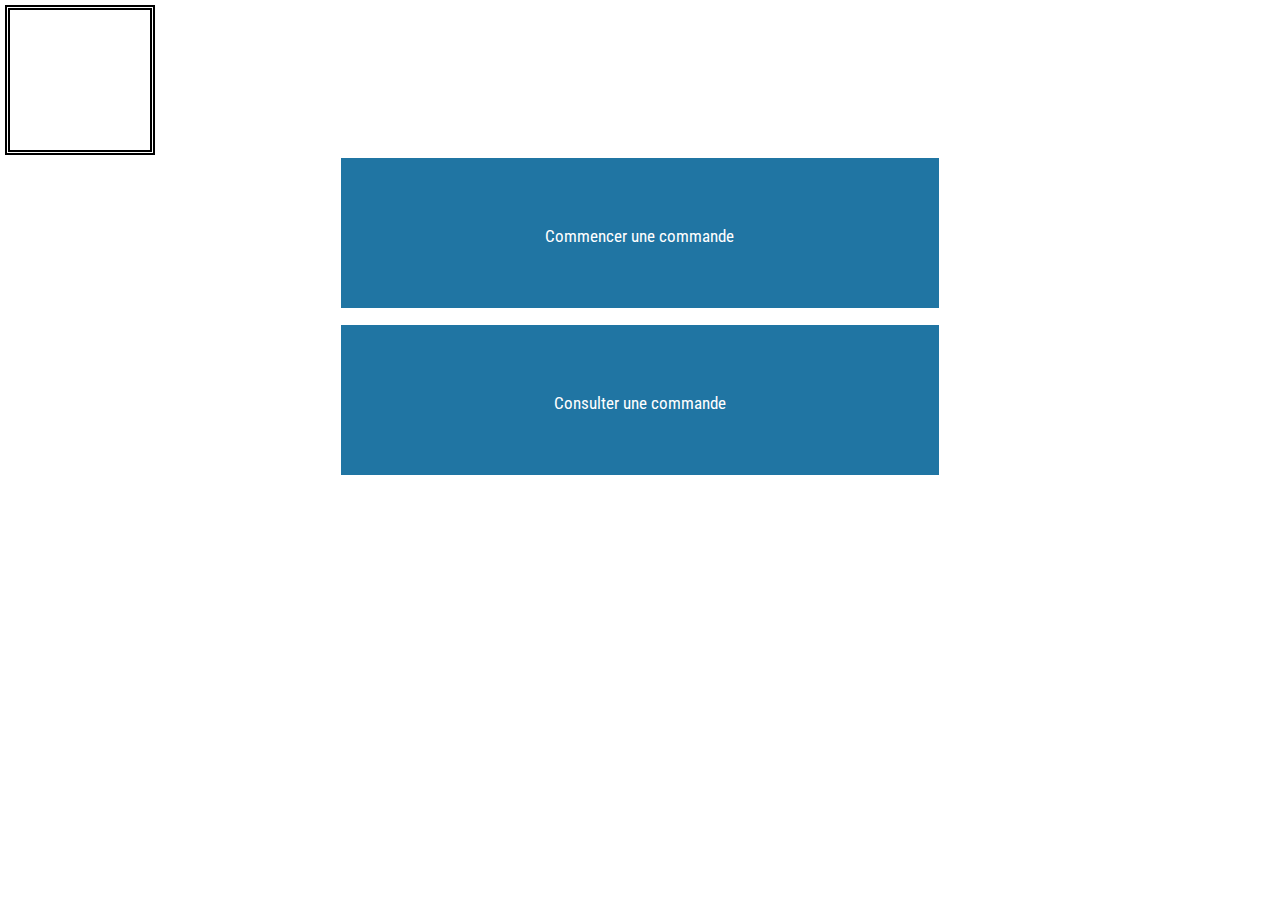
==== index.html @ 07577396 "add container padding" ====
<html>


<head>

	<meta charset="utf-8">
	<meta http-equiv="X-UA-Compatible" content="IE=edge">
	<meta name="viewport" content="width=device-width, initial-scale=1">
	<link href="https://fonts.googleapis.com/css?family=Roboto+Condensed" rel="stylesheet" type="text/css">

	<!--[if lt IE 9]>
	<script src="https://cdnjs.cloudflare.com/ajax/libs/html5shiv/3.7.3/html5shiv.js"> </script>
	<![endif]-->

	<link rel="stylesheet" type="text/css" href="css/framework.css">
	<link rel="stylesheet" type="text/css" href="css/sandwich.css">

</head>

<body>
<div class="logo"></div>
	<div id="accueil" class="container">
		<div class="row">
			<div class="col-md-6 offset-md-3 col-s-10 offset-s-1 presentation bloc">
				Commencer une commande
			</div>
			<div class="col-md-6 offset-md-3  col-s-10 offset-s-1 presentation bloc">
				Consulter une commande
			</div>
		</div>
	</div>


</body>

</html>
---- css/framework.css ----
@charset "UTF-8";
a, abbr, acronym, address, applet, article, aside, audio, b, big, blockquote, body, canvas, caption, center, cite, code, dd, del, details, dfn, div, dl, dt, em, embed, fieldset, figcaption, figure, footer, form, h1, h2, h3, h4, h5, h6, header, hgroup, html, i, iframe, img, ins, kbd, label, legend, li, mark, menu, nav, object, ol, output, p, pre, q, ruby, s, samp, section, small, span, strike, strong, sub, summary, sup, table, tbody, td, tfoot, th, thead, time, tr, tt, u, ul, var, video {
  margin: 0;
  padding: 0;
  border: 0;
  font: inherit;
  vertical-align: baseline; }

article, aside, details, figcaption, figure, footer, header, hgroup, menu, nav, section {
  display: block; }

body {
  line-height: 1; }

ol, ul {
  list-style: none; }

blockquote, q {
  quotes: none; }

blockquote:after, blockquote:before, q:after, q:before {
  content: '';
  content: none; }

table {
  border-collapse: collapse;
  border-spacing: 0; }

/*-----------------------*\
         Font
\*-----------------------*/
/*-----------------------*\
         Colors
\*-----------------------*/
/*-----------------------*\
         Table
\*-----------------------*/
/*-----------------------*\
         Link
\*-----------------------*/
/*-----------------------*\
         Button
\*-----------------------*/
/*-----------------------*\
         Container
\*-----------------------*/
/*-----------------------*\
         Nav
\*-----------------------*/
/*-----------------------*\
         Media size
\*-----------------------*/
/*-----------------------*\
         Colors and backgrounds
\*-----------------------*/
* {
  box-sizing: border-box; }

body {
  line-height: 1.5em;
  font-family: "Roboto Condensed", sans-serif;
  font-size: 1.05em; }

h1 {
  font-family: "Roboto Condensed", sans-serif;
  font-weight: 300;
  margin: .25rem 0 .7rem 0; }

h2 {
  font-family: "Roboto Condensed", sans-serif;
  font-weight: 300;
  margin: .25rem 0 .7rem 0; }

h3 {
  font-family: "Roboto Condensed", sans-serif;
  font-weight: 300;
  margin: .25rem 0 .7rem 0; }

h4 {
  font-family: "Roboto Condensed", sans-serif;
  font-weight: 300;
  margin: .25rem 0 .7rem 0; }

h5 {
  font-family: "Roboto Condensed", sans-serif;
  font-weight: 300;
  margin: .25rem 0 .7rem 0; }

h6 {
  font-family: "Roboto Condensed", sans-serif;
  font-weight: 300;
  margin: .25rem 0 .7rem 0; }

h1 {
  font-size: 3rem;
  line-height: 3.1rem; }
  h1.header {
    padding-bottom: 9px;
    margin: 40px 0 20px;
    border-bottom: 1px solid #eee; }

h2 {
  font-size: 2.5rem;
  line-height: 2.6rem; }

h3 {
  font-size: 2rem;
  line-height: 2.1rem; }

h4 {
  font-size: 1.75rem;
  line-height: 1.85rem; }

h5 {
  font-size: 1.5rem;
  line-height: 1.6rem; }

h6 {
  font-size: 1.25rem;
  line-height: 1.35rem; }

p {
  margin-bottom: 0.5em;
  font-weight: 300; }

b {
  font-weight: bold; }

i {
  font-style: italic; }

small {
  font-size: 50%; }

hr {
  border: 0;
  border-top: 1px solid #ccc;
  height: 1px;
  margin: 1em 0; }

a {
  cursor: pointer;
  color: #4285f4;
  text-decoration: none; }

a:hover {
  color: #1746d6; }

mark,
del,
ins,
u,
strong,
em,
abbr {
  color: #3498db; }

blockquote {
  margin-left: 15px;
  padding-left: 40px;
  padding-bottom: 1em;
  position: relative;
  font-weight: 300; }
  blockquote:before {
    content: "┬½";
    font-size: 4em;
    font-family: "Roboto Condensed", sans-serif;
    position: absolute;
    left: -10px;
    top: 0; }

.code {
  margin-bottom: 1em;
  padding: 20px 40px;
  background-color: #333333;
  color: white; }

code {
  font-family: monospace;
  overflow: visible; }

pre {
  font-family: "Consolas", "Menlo", "Courier", monospace;
  overflow: visible; }

kbd {
  background-color: #f7f7f7;
  border: 1px solid #ccc;
  display: inline-block;
  line-height: 1.4;
  margin: 0 .1em;
  padding: .1em .6em;
  text-shadow: 0 1px 0 #fff; }

ul.none li {
  list-style-type: none; }
ul li {
  font-weight: 300;
  margin-left: 20px;
  padding-left: 0;
  list-style-type: disc; }
  ul li.none {
    list-style-type: none; }
  ul li.square {
    list-style-type: square; }
  ul li ul {
    margin-left: 20px; }

.align_right {
  text-align: right; }

.align_left {
  text-align: left; }

.align_center {
  text-align: center; }

.align_justify {
  text-align: justify; }

.upper_case {
  text-transform: uppercase; }

.lower_case {
  text-transform: lowercase; }

.div-center {
  text-align: center; }

table {
  text-align: left;
  table-layout: fixed; }
  table.table_bordered tbody td, table.table_bordered thead th {
    border-right: 1px solid rgba(200, 200, 200, 0.5); }
  table.table_bordered th {
    border-top: 1px solid rgba(200, 200, 200, 0.5); }
  table.table_bordered td:first-child, table.table_bordered th:first-child {
    border-left: 1px solid rgba(200, 200, 200, 0.5); }
  table thead tr {
    border-bottom: 2px solid rgba(200, 200, 200, 0.5);
    height: 2em; }
    table thead tr th {
      padding: 5px 10px 5px 10px;
      border-bottom: 1px solid rgba(200, 200, 200, 0.5); }
    table thead tr th:first-child {
      border-left: none; }
    table thead tr th:last-child {
      border-right: none; }
  table tbody tr {
    width: 100%;
    height: 2em;
    background-color: #fff; }
    table tbody tr td {
      border-bottom: 1px solid rgba(200, 200, 200, 0.5);
      padding: 0 10px;
      vertical-align: middle; }
    table tbody tr td:first-child {
      border-left: none; }
    table tbody tr td:last-child {
      border-right: none; }
    table tbody tr:hover {
      background-color: #ECECEC; }

.presentation {
  color: #ffffff;
  text-align: center;
  padding-top: 0.8em;
  background-color: #2075a3;
  height: 3em;
  margin-bottom: 1em; }

.alert {
  float: left;
  margin-left: 1%;
  margin-right: 1%;
  float: left;
  margin-left: 1%;
  margin-right: 1%;
  padding: 15px;
  margin-bottom: 20px;
  border: 1px solid transparent;
  border-radius: 4px; }
  @media only screen and (max-width: 48.1em) {
    .alert {
      width: 81.33333%; } }
  @media only screen and (min-width: 48.1em) and (max-width: 64em) {
    .alert {
      width: 64.66667%; } }
  @media only screen and (min-width: 64em) {
    .alert {
      width: 64.66667%; } }
  @media only screen and (max-width: 48.1em) {
    .alert {
      margin-left: 9.33333%; } }
  @media only screen and (min-width: 48.1em) and (max-width: 64em) {
    .alert {
      margin-left: 17.66667%; } }
  @media only screen and (min-width: 64em) {
    .alert {
      margin-left: 17.66667%; } }
  .alert.float {
    position: fixed;
    top: 10px;
    z-index: 80; }

.alert-success {
  background-color: #3c763d;
  color: #ffffff; }

.alert-info {
  background-color: #03a9f4;
  color: #ffffff; }

.alert-error {
  background-color: #a94442;
  color: #ffffff; }

.alert-close {
  float: right;
  font-size: 21px;
  font-weight: 700;
  line-height: 1;
  color: #000;
  text-shadow: 0 1px 0 #fff;
  filter: alpha(opacity=20);
  opacity: .2; }

.btn {
  color: #ffffff;
  text-transform: uppercase;
  height: 2.5em; }

input[type=button], input[type=submit], input[type=reset], .btn {
  background-color: #BDC3C7;
  padding: 0.6em 1em;
  font-weight: normal;
  outline: none;
  border: none;
  position: relative;
  cursor: pointer;
  color: #ffffff;
  line-height: 1;
  text-transform: uppercase;
  -webkit-transform: translate(0, 0);
  transition: all 0.3s ease-in-out;
  text-align: center;
  height: auto; }
  input[type=button].light-grey, input[type=submit].light-grey, input[type=reset].light-grey, .btn.light-grey {
    color: #a7afb4; }
  input[type=button]:hover, input[type=submit]:hover, input[type=reset]:hover, .btn:hover {
    color: #ffffff;
    background-color: #a7afb4; }

.btn {
  font-family: "Roboto Condensed", sans-serif;
  font-size: 1em;
  line-height: 1.2em; }
  .btn.raised:disabled:hover {
    -webkit-transform: translate(0, 0);
    transform: translate(0, 0); }
  .btn.raised:hover {
    -webkit-transform: translate(0, -1px);
    transform: translate(0, -1px); }
  .btn.raised:active {
    -webkit-transform: translate(0, 0px);
    transform: translate(0, 0px);
    transition: all 0.1s ease-in-out; }
  .btn.btn-xlg {
    width: 100%; }
  .btn.btn-lg {
    min-width: 12em; }
  .btn.yellow {
    background-color: #F4D03F; }
    .btn.yellow:hover {
      background-color: #f2c718; }
  .btn.grey {
    background-color: #BDC3C7; }
    .btn.grey:hover {
      background-color: #a7afb4; }
  .btn.light-grey {
    background-color: #ECECEC; }
    .btn.light-grey:hover {
      background-color: #d8d8d8; }
  .btn.blue {
    background-color: #4285f4; }
    .btn.blue:hover {
      background-color: #1b6cf2; }
  .btn.orange {
    background-color: #f39c12; }
    .btn.orange:hover {
      background-color: #d2850b; }
  .btn.light-blue {
    background-color: #31708f; }
    .btn.light-blue:hover {
      background-color: #275871; }
  .btn.red {
    background-color: #CF000F; }
    .btn.red:hover {
      background-color: #a6000c; }
  .btn.light-red {
    background-color: #a94442; }
    .btn.light-red:hover {
      background-color: #8c3837; }
  .btn.green {
    background-color: #26A65B; }
    .btn.green:hover {
      background-color: #1e8549; }
  .btn.light-green {
    background-color: #3c763d; }
    .btn.light-green:hover {
      background-color: #2e5b2f; }
  .btn:disabled {
    color: #999999;
    background-color: #ffffff; }
    .btn:disabled:hover {
      background-color: inherit;
      color: #333333; }

nav.page_navigation {
  display: block; }
  nav.page_navigation ul.pagination {
    display: flex;
    flex-direction: row;
    justify-content: flex-start;
    padding-left: 0px;
    border-radius: 4px; }
    nav.page_navigation ul.pagination li {
      display: flex;
      flex-direction: row;
      justify-content: flex-start;
      margin-left: 0; }
      nav.page_navigation ul.pagination li a {
        padding: 6px 12px;
        margin-left: -1px;
        line-height: 1.42857143;
        background-color: #fff;
        border: 1px solid #ddd; }
      nav.page_navigation ul.pagination li span {
        position: relative;
        float: left;
        margin-left: -1px;
        line-height: 1.42857143;
        color: #337ab7;
        text-decoration: none;
        background-color: #fff; }
    nav.page_navigation ul.pagination li:first-child {
      border-top-left-radius: 4px;
      border-bottom-left-radius: 4px;
      border-left: 1px solid #ddd; }

nav.navbar-default {
  height: 50px;
  width: 100%;
  background-color: #efefef;
  display: flex;
  flex-direction: row;
  justify-content: space-between; }
  nav.navbar-default ul {
    flex: 1;
    display: flex;
    align-items: center;
    justify-content: space-around; }
    nav.navbar-default ul li {
      list-style: none; }
      nav.navbar-default ul li a {
        color: #563d7c;
        text-decoration: none; }
      nav.navbar-default ul li a:hover {
        color: #563d7c;
        cursor: pointer;
        font-weight: bold; }
  nav.navbar-default ul.left-bar {
    justify-content: flex-start;
    padding-left: 1%; }
  nav.navbar-default ul.rigth-bar {
    justify-content: flex-end;
    padding-right: 1%; }
  nav.navbar-default ul.center-bar {
    justify-content: center; }

.example {
  padding: 20px 40px;
  margin-right: 0;
  margin-left: 0;
  background-color: #fff;
  border: solid;
  border-color: #ddd;
  border-width: 1px;
  border-radius: 4px 4px 0 0;
  -webkit-box-shadow: none;
  box-shadow: none; }

.page-header {
  position: relative;
  padding: 40px 0;
  color: #cdbfe3;
  text-align: center;
  text-shadow: 0 1px 0 rgba(0, 0, 0, 0.1);
  background-color: #6f5499;
  background-image: -webkit-gradient(linear, left top, left bottom, from(#563d7c), to(#6f5499));
  background-image: -webkit-linear-gradient(top, #563d7c 0, #6f5499 100%);
  background-image: -o-linear-gradient(top, #563d7c 0, #6f5499 100%);
  background-image: linear-gradient(to bottom, #563d7c 0, #6f5499 100%);
  filter: progid:DXImageTransform.Microsoft.gradient(startColorstr='#563d7c', endColorstr='#6F5499', GradientType=0);
  background-repeat: repeat-x;
  margin-bottom: 40px; }

.jumbotron {
  background-color: #eee; }

@media only screen and (max-width: 800px) {
  nav.navbar-default {
    height: 100%;
    flex-direction: column; }
    nav.navbar-default ul {
      align-items: center;
      flex-direction: column; }
      nav.navbar-default ul li {
        padding-top: 10px;
        padding-bottom: 10px;
        list-style: none; }
    nav.navbar-default ul.left-bar {
      padding-left: 0; }
    nav.navbar-default ul.center-bar {
      flex-direction: column; }
    nav.navbar-default ul.rigth-bar {
      padding-right: 0; } }
@media only screen and (max-width: 48.1em) {
  .hidden-small {
    display: none; } }
@media only screen and (min-width: 48.1em) and (max-width: 64em) {
  .hidden-medium {
    display: none; } }
@media only screen and (min-width: 64em) {
  .hidden-large {
    display: none; } }
@media only screen and (min-width: 48.1em) {
  .page-header {
    padding-top: 60px;
    padding-bottom: 60px;
    font-size: 24px;
    text-align: center; } }
@media only screen and (min-width: 64em) {
  .container {
    width: 1170px; } }
@media only screen and (min-width: 64em) {
  .jumbotron {
    padding-top: 48px;
    padding-bottom: 48px;
    padding-right: 60px;
    padding-left: 60px; } }
.container {
  max-width: 80rem;
  width: 100%;
  padding: 0 1em;
  margin: 0 auto;
  overflow: hidden; }
  @media only screen {
    .container [class*="col-s-"] {
      float: left;
      margin-left: 1%;
      margin-right: 1%; }
    .container .col-s-1 {
      width: 6.33333%; }
    .container .col-s-2 {
      width: 14.66667%; }
    .container .col-s-3 {
      width: 23%; }
    .container .col-s-4 {
      width: 31.33333%; }
    .container .col-s-5 {
      width: 39.66667%; }
    .container .col-s-6 {
      width: 48%; }
    .container .col-s-7 {
      width: 56.33333%; }
    .container .col-s-8 {
      width: 64.66667%; }
    .container .col-s-9 {
      width: 73%; }
    .container .col-s-10 {
      width: 81.33333%; }
    .container .col-s-11 {
      width: 89.66667%; }
    .container .col-s-12 {
      width: 98%; }
    .container .offset-s-1 {
      margin-left: 9.33333%; }
    .container .offset-s-2 {
      margin-left: 17.66667%; }
    .container .offset-s-3 {
      margin-left: 26%; }
    .container .offset-s-4 {
      margin-left: 34.33333%; }
    .container .offset-s-5 {
      margin-left: 42.66667%; }
    .container .offset-s-6 {
      margin-left: 51%; }
    .container .offset-s-7 {
      margin-left: 59.33333%; }
    .container .offset-s-8 {
      margin-left: 67.66667%; }
    .container .offset-s-9 {
      margin-left: 76%; }
    .container .offset-s-10 {
      margin-left: 84.33333%; }
    .container .offset-s-11 {
      margin-left: 92.66667%; } }
  @media only screen and (min-width: 48.1em) {
    .container [class*="col-md-"] {
      float: left;
      margin-left: 1%;
      margin-right: 1%; }
    .container .col-md-1 {
      width: 6.33333%; }
    .container .col-md-2 {
      width: 14.66667%; }
    .container .col-md-3 {
      width: 23%; }
    .container .col-md-4 {
      width: 31.33333%; }
    .container .col-md-5 {
      width: 39.66667%; }
    .container .col-md-6 {
      width: 48%; }
    .container .col-md-7 {
      width: 56.33333%; }
    .container .col-md-8 {
      width: 64.66667%; }
    .container .col-md-9 {
      width: 73%; }
    .container .col-md-10 {
      width: 81.33333%; }
    .container .col-md-11 {
      width: 89.66667%; }
    .container .col-md-12 {
      width: 98%; }
    .container .offset-md-1 {
      margin-left: 9.33333%; }
    .container .offset-md-2 {
      margin-left: 17.66667%; }
    .container .offset-md-3 {
      margin-left: 26%; }
    .container .offset-md-4 {
      margin-left: 34.33333%; }
    .container .offset-md-5 {
      margin-left: 42.66667%; }
    .container .offset-md-6 {
      margin-left: 51%; }
    .container .offset-md-7 {
      margin-left: 59.33333%; }
    .container .offset-md-8 {
      margin-left: 67.66667%; }
    .container .offset-md-9 {
      margin-left: 76%; }
    .container .offset-md-10 {
      margin-left: 84.33333%; }
    .container .offset-md-11 {
      margin-left: 92.66667%; } }
  @media only screen and (min-width: 64em) {
    .container [class*="col-lg-"] {
      float: left;
      margin-left: 1%;
      margin-right: 1%; }
    .container .col-lg-1 {
      width: 6.33333%; }
    .container .col-lg-2 {
      width: 14.66667%; }
    .container .col-lg-3 {
      width: 23%; }
    .container .col-lg-4 {
      width: 31.33333%; }
    .container .col-lg-5 {
      width: 39.66667%; }
    .container .col-lg-6 {
      width: 48%; }
    .container .col-lg-7 {
      width: 56.33333%; }
    .container .col-lg-8 {
      width: 64.66667%; }
    .container .col-lg-9 {
      width: 73%; }
    .container .col-lg-10 {
      width: 81.33333%; }
    .container .col-lg-11 {
      width: 89.66667%; }
    .container .col-lg-12 {
      width: 98%; }
    .container .offset-lg-1 {
      margin-left: 9.33333%; }
    .container .offset-lg-2 {
      margin-left: 17.66667%; }
    .container .offset-lg-3 {
      margin-left: 26%; }
    .container .offset-lg-4 {
      margin-left: 34.33333%; }
    .container .offset-lg-5 {
      margin-left: 42.66667%; }
    .container .offset-lg-6 {
      margin-left: 51%; }
    .container .offset-lg-7 {
      margin-left: 59.33333%; }
    .container .offset-lg-8 {
      margin-left: 67.66667%; }
    .container .offset-lg-9 {
      margin-left: 76%; }
    .container .offset-lg-10 {
      margin-left: 84.33333%; }
    .container .offset-lg-11 {
      margin-left: 92.66667%; } }
  .container .row {
    width: 100%;
    overflow: hidden;
    padding-bottom: 0.5rem;
    padding-top: 0.5rem; }

/*# sourceMappingURL=framework.css.map */
---- css/sandwich.css ----
.bloc{
    height: 150px;
    line-height: 130px;
}

@media (max-width: 1000px) {
    img{
        width: 75px;
        height: 75px;
    }
}

@media (min-width: 1000px) and (max-width: 1200px) {
    img{
        width: 125px;
        height: 125px;
    }
}

@media (min-width: 1200px) {
    img{
        width: 150px;
        height: 150px;
    }
}

.logo{
    width: 150px;
    height: 150px;
    border-style: double;
    border-color:black;
    border-width:5px;
    position:absolute;

}

@media screen {
    .logo{
        left:5px;
        top: 5px
    }

    #accueil {
    padding-top: 150px;
}

}

@media (max-width: 768px) {
    .logo{
        left:calc(50% - 75px);
    }

    #accueil {
    padding-top: 170px;
    }
}

#accueil {
    padding-top: 150px;
}

.card{
    padding: 10px;
}

img{
   /* padding: 10px;*/
}

.rubrique{
    border-style: solid;
    border-color:black;
    border-width:2px;
    margin: 10px;
}

.list-checkbox{
    min-height: 200px;
}

.none{
    margin:unset;
}
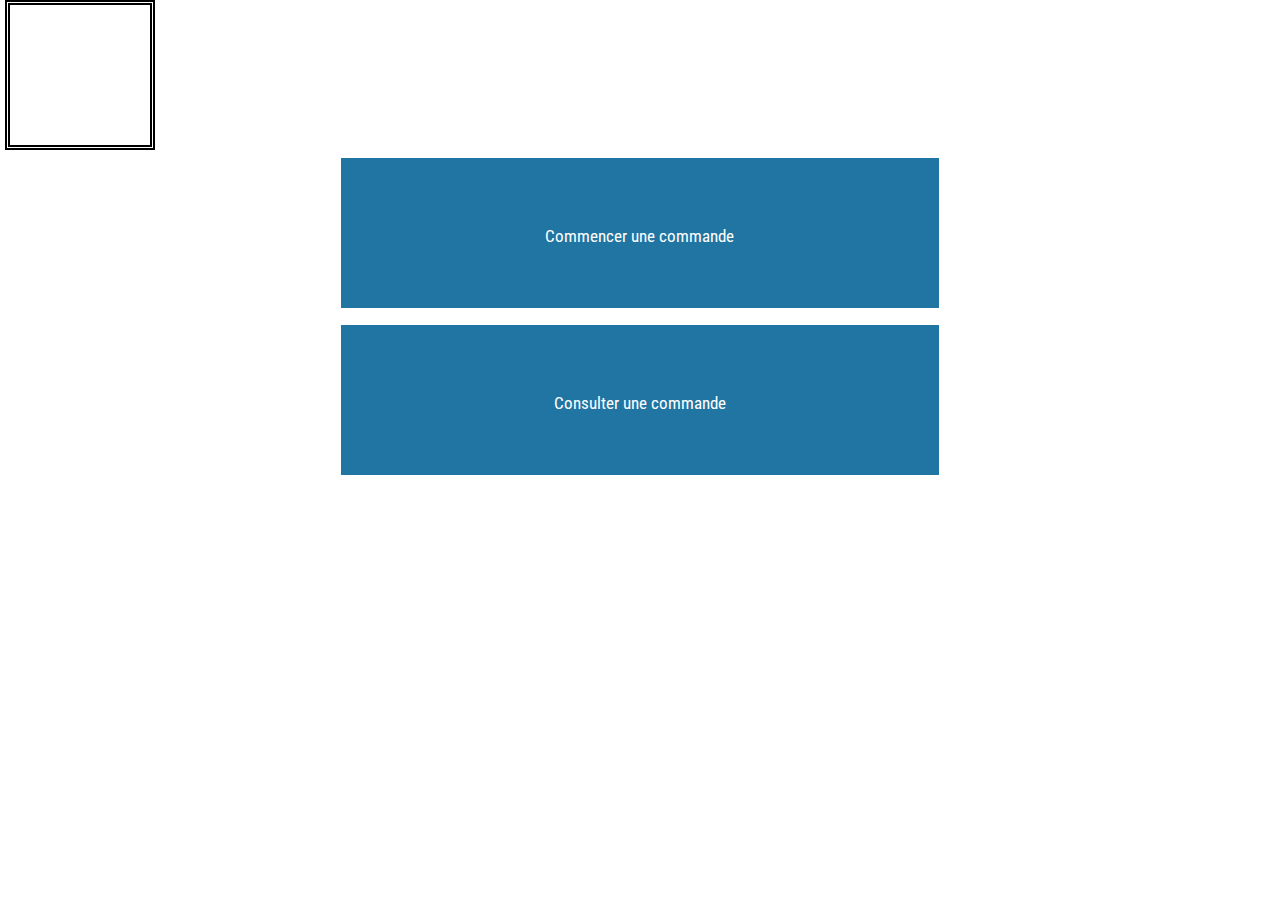
==== commit 2c0d93fe: "finalisation de la page commande" ====
--- a/index.html
+++ b/index.html
@@ -21,6 +21,7 @@
 <div class="logo"></div>
 	<div id="accueil" class="container">
 		<div class="row">
+
 			<div class="col-md-6 offset-md-3 col-s-10 offset-s-1 presentation bloc">
 				Commencer une commande
 			</div>
--- a/css/sandwich.css
+++ b/css/sandwich.css
@@ -1,27 +1,6 @@
 .bloc{
     height: 150px;
     line-height: 130px;
-}
-
-@media (max-width: 1000px) {
-    img{
-        width: 75px;
-        height: 75px;
-    }
-}
-
-@media (min-width: 1000px) and (max-width: 1200px) {
-    img{
-        width: 125px;
-        height: 125px;
-    }
-}
-
-@media (min-width: 1200px) {
-    img{
-        width: 150px;
-        height: 150px;
-    }
 }
 
 .logo{
@@ -31,31 +10,20 @@
     border-color:black;
     border-width:5px;
     position:absolute;
-
 }
 
 @media screen {
     .logo{
         left:5px;
-        top: 5px
     }
-
-    #accueil {
-    padding-top: 150px;
 }
 
-}
 
 @media (max-width: 768px) {
     .logo{
         left:calc(50% - 75px);
     }
-
-    #accueil {
-    padding-top: 170px;
-    }
 }
-
 #accueil {
     padding-top: 150px;
 }
@@ -77,8 +45,4 @@
 
 .list-checkbox{
     min-height: 200px;
-}
-
-.none{
-    margin:unset;
-}
+}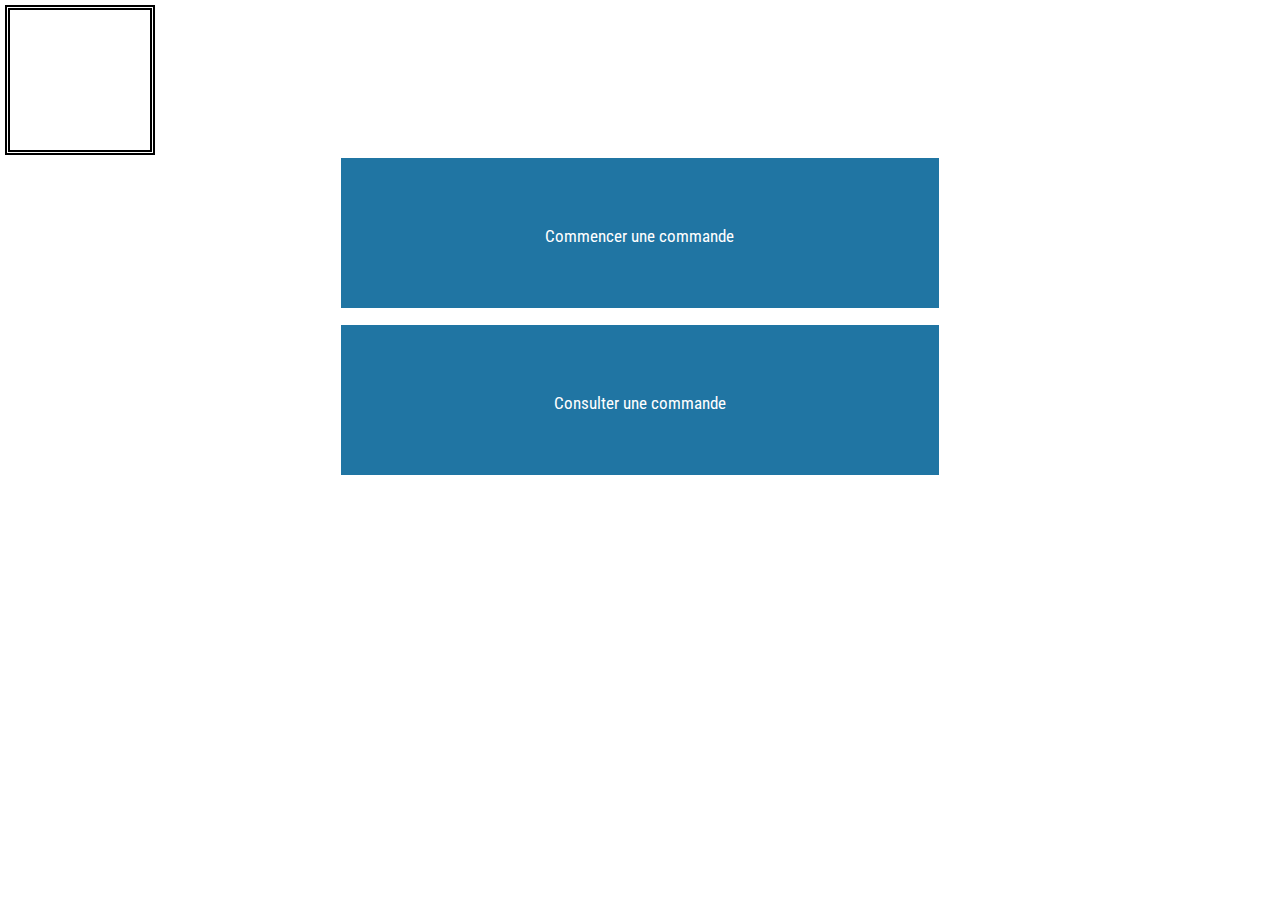
==== commit 9c2301dd: "edition_cmd modif" ====
--- a/index.html
+++ b/index.html
@@ -6,6 +6,7 @@
 	<meta charset="utf-8">
 	<meta http-equiv="X-UA-Compatible" content="IE=edge">
 	<meta name="viewport" content="width=device-width, initial-scale=1">
+
 	<link href="https://fonts.googleapis.com/css?family=Roboto+Condensed" rel="stylesheet" type="text/css">
 
 	<!--[if lt IE 9]>
@@ -19,9 +20,10 @@
 
 <body>
 <div class="logo"></div>
-	<div id="accueil" class="container">
+		
+	
+	<div class="container" id="container_index">
 		<div class="row">
-
 			<div class="col-md-6 offset-md-3 col-s-10 offset-s-1 presentation bloc">
 				Commencer une commande
 			</div>
--- a/css/sandwich.css
+++ b/css/sandwich.css
@@ -1,3 +1,6 @@
+/*-----------------------*\
+        Index
+\*-----------------------*/
 .bloc{
     height: 150px;
     line-height: 130px;
@@ -10,39 +13,100 @@
     border-color:black;
     border-width:5px;
     position:absolute;
+
 }
 
+/* media index */ 
 @media screen {
     .logo{
         left:5px;
+        top: 5px
     }
+
+    #container_index {
+    padding-top: 150px;
 }
 
+}
 
 @media (max-width: 768px) {
     .logo{
         left:calc(50% - 75px);
     }
-}
-#accueil {
-    padding-top: 150px;
+
+    #container_index {
+    padding-top: 170px;
+    }
 }
 
-.card{
-    padding: 10px;
+
+/*-----------------------*\
+        Article
+\*-----------------------*/
+.img_ingredient{
+     max-width: 100%;
+     border: 1px solid #848484;
 }
 
-img{
-   /* padding: 10px;*/
+.description_ingredient{
+    margin-top: 1.5em;
 }
 
+.value_ingredient{
+    margin-top: 1em;
+}
+
+
+@media (max-width: 768px) {
+
+    .img_ingredient{
+     max-height: 100%;
+     border: 1px solid #848484;
+    }
+
+ }
+
+
+/*-----------------------*\
+        edition_cmd
+\*-----------------------*/
+
+.box_edition {
+   border: 1px solid #848484;
+}
+
+/* edition_cmd + recap */
 .rubrique{
     border-style: solid;
     border-color:black;
     border-width:2px;
     margin: 10px;
+
 }
 
-.list-checkbox{
-    min-height: 200px;
-}+.tittle{
+    padding-top: 5px;
+    padding-left: 5px;
+}
+
+@media (max-width: 1000px) {
+    img{
+        width: 75px;
+        height: 75px;
+    }
+}
+
+@media (min-width: 1000px) and (max-width: 1200px) {
+    img{
+        width: 125px;
+        height: 125px;
+    }
+}
+
+@media (min-width: 1200px) {
+    img{
+        width: 150px;
+        height: 150px;
+    }
+}
+
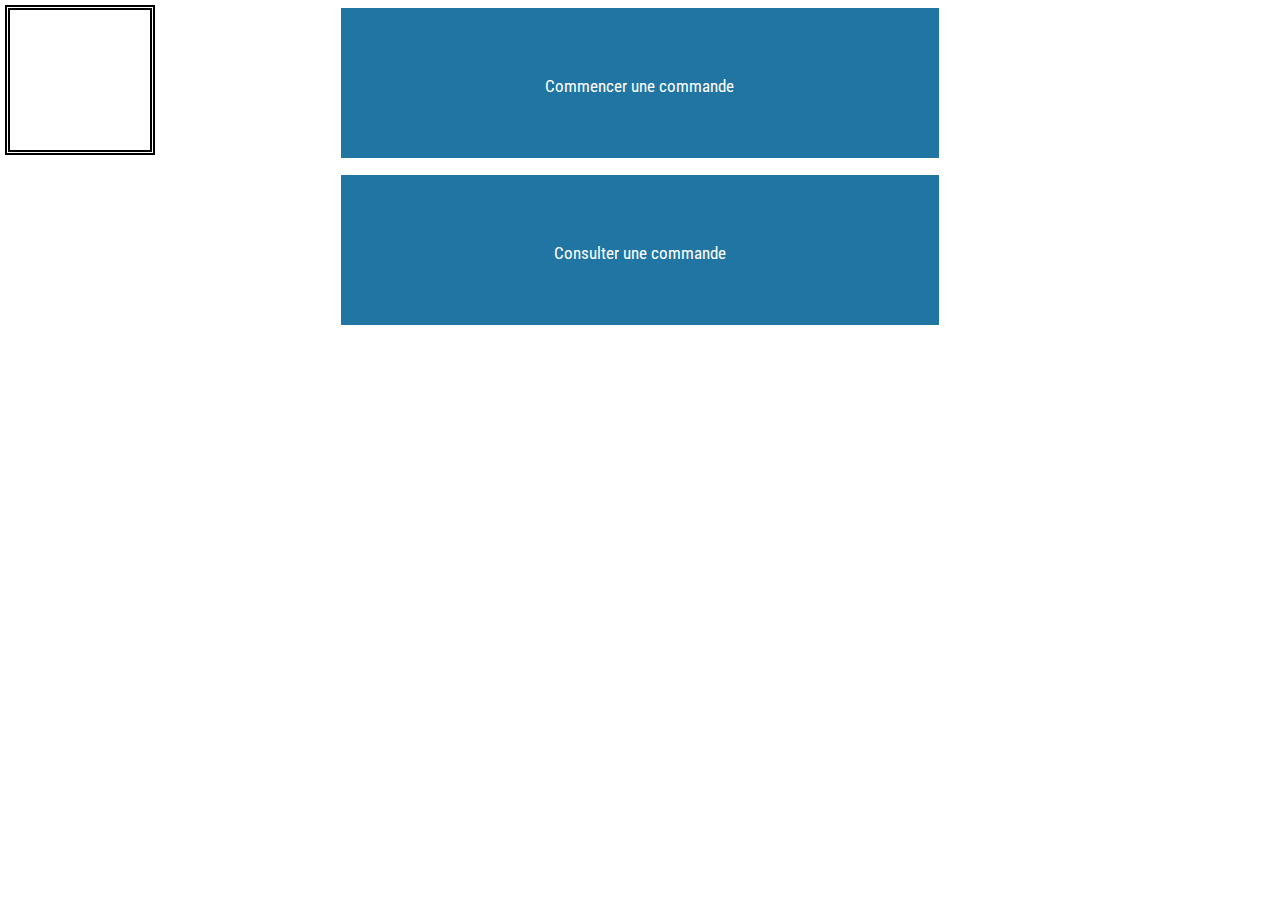
==== commit 6bdf2fb6: "Merge branch 'home' of https://github.com/sfmax54/lp_sandwich into home" ====
--- a/index.html
+++ b/index.html
@@ -20,6 +20,7 @@
 
 <body>
 <div class="logo"></div>
+
 		
 	
 	<div class="container" id="container_index">
--- a/css/sandwich.css
+++ b/css/sandwich.css
@@ -1,110 +1,155 @@
 /*-----------------------*\
         Index
 \*-----------------------*/
-.bloc{
+.bloc {
     height: 150px;
     line-height: 130px;
 }
 
-.logo{
+@media (max-width: 1000px) {
+    img {
+        width: 75px;
+        height: 75px;
+    }
+}
+
+@media (min-width: 1000px) and (max-width: 1200px) {
+    img {
+        width: 125px;
+        height: 125px;
+    }
+}
+
+@media (min-width: 1200px) {
+    img {
+        width: 150px;
+        height: 150px;
+    }
+}
+
+.logo {
     width: 150px;
     height: 150px;
     border-style: double;
-    border-color:black;
-    border-width:5px;
-    position:absolute;
+    border-color: black;
+    border-width: 5px;
+    position: absolute;
 
 }
 
-/* media index */ 
+/* media index */
 @media screen {
-    .logo{
-        left:5px;
+    .logo {
+        left: 5px;
         top: 5px
     }
 
-    #container_index {
-    padding-top: 150px;
-}
+    #accueil {
+        padding-top: 150px;
+    }
 
 }
 
 @media (max-width: 768px) {
-    .logo{
-        left:calc(50% - 75px);
+    .logo {
+        left: calc(50% - 75px);
     }
 
-    #container_index {
-    padding-top: 170px;
+    #accueil {
+        padding-top: 170px;
     }
 }
 
+#accueil {
+    padding-top: 150px;
+}
+
+.card {
+    padding: 10px;
+}
+
+img {
+    /* padding: 10px;*/
+}
+
+.rubrique {
+    border-style: solid;
+    border-color: black;
+    border-width: 2px;
+    margin: 10px;
+}
+
+.list-checkbox {
+    min-height: 200px;
+}
+
+.none {
+    margin: unset;
+}
 
 /*-----------------------*\
         Article
 \*-----------------------*/
-.img_ingredient{
-     max-width: 100%;
-     border: 1px solid #848484;
+.img_ingredient {
+    max-width: 100%;
+    border: 1px solid #848484;
 }
 
-.description_ingredient{
+.description_ingredient {
     margin-top: 1.5em;
 }
 
-.value_ingredient{
+.value_ingredient {
     margin-top: 1em;
 }
 
-
 @media (max-width: 768px) {
 
-    .img_ingredient{
-     max-height: 100%;
-     border: 1px solid #848484;
+    .img_ingredient {
+        max-height: 100%;
+        border: 1px solid #848484;
     }
 
- }
-
+}
 
 /*-----------------------*\
         edition_cmd
 \*-----------------------*/
 
 .box_edition {
-   border: 1px solid #848484;
+    border: 1px solid #848484;
 }
 
 /* edition_cmd + recap */
-.rubrique{
+.rubrique {
     border-style: solid;
-    border-color:black;
-    border-width:2px;
+    border-color: black;
+    border-width: 2px;
     margin: 10px;
 
 }
 
-.tittle{
+.tittle {
     padding-top: 5px;
     padding-left: 5px;
 }
 
 @media (max-width: 1000px) {
-    img{
+    img {
         width: 75px;
         height: 75px;
     }
 }
 
 @media (min-width: 1000px) and (max-width: 1200px) {
-    img{
+    img {
         width: 125px;
         height: 125px;
     }
 }
 
 @media (min-width: 1200px) {
-    img{
+    img {
         width: 150px;
         height: 150px;
     }
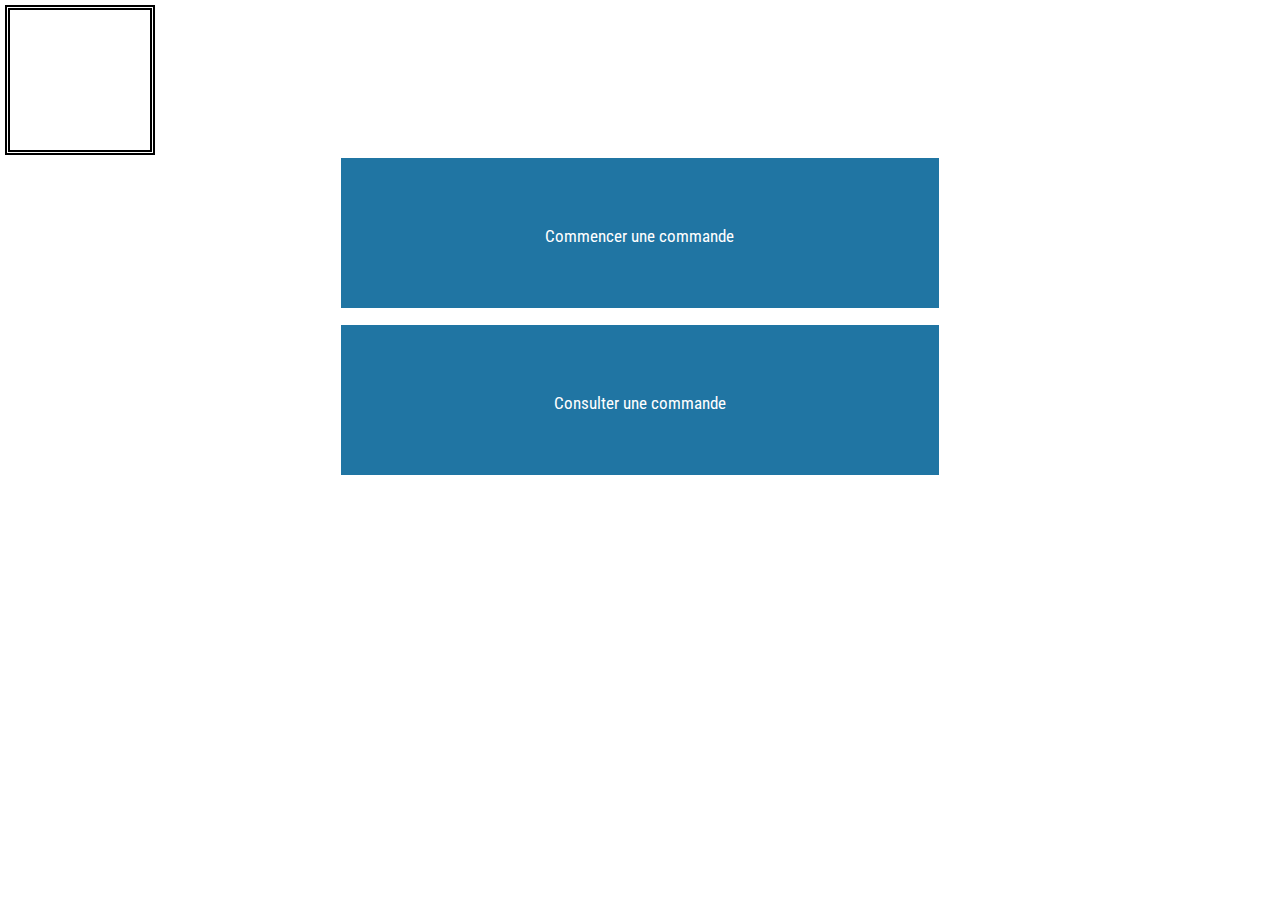
==== commit 33a7eeda: "Last commit" ====
--- a/index.html
+++ b/index.html
@@ -3,38 +3,33 @@
 
 <head>
 
-	<meta charset="utf-8">
-	<meta http-equiv="X-UA-Compatible" content="IE=edge">
-	<meta name="viewport" content="width=device-width, initial-scale=1">
+    <meta charset="utf-8">
+    <meta http-equiv="X-UA-Compatible" content="IE=edge">
+    <meta name="viewport" content="width=device-width, initial-scale=1">
 
-	<link href="https://fonts.googleapis.com/css?family=Roboto+Condensed" rel="stylesheet" type="text/css">
+    <link href="https://fonts.googleapis.com/css?family=Roboto+Condensed" rel="stylesheet" type="text/css">
 
-	<!--[if lt IE 9]>
-	<script src="https://cdnjs.cloudflare.com/ajax/libs/html5shiv/3.7.3/html5shiv.js"> </script>
-	<![endif]-->
+    <!--[if lt IE 9]>
+    <script src="https://cdnjs.cloudflare.com/ajax/libs/html5shiv/3.7.3/html5shiv.js"></script>
+    <![endif]-->
 
-	<link rel="stylesheet" type="text/css" href="css/framework.css">
-	<link rel="stylesheet" type="text/css" href="css/sandwich.css">
+    <link rel="stylesheet" type="text/css" href="css/framework.css">
+    <link rel="stylesheet" type="text/css" href="css/sandwich.css">
 
 </head>
 
 <body>
 <div class="logo"></div>
-
-		
-	
-	<div class="container" id="container_index">
-		<div class="row">
-			<div class="col-md-6 offset-md-3 col-s-10 offset-s-1 presentation bloc">
-				Commencer une commande
-			</div>
-			<div class="col-md-6 offset-md-3  col-s-10 offset-s-1 presentation bloc">
-				Consulter une commande
-			</div>
-		</div>
-	</div>
-
-
+<div class="container" id="accueil">
+    <div class="row">
+        <div class="col-md-6 offset-md-3 col-s-10 offset-s-1 presentation bloc">
+            Commencer une commande
+        </div>
+        <div class="col-md-6 offset-md-3  col-s-10 offset-s-1 presentation bloc">
+            Consulter une commande
+        </div>
+    </div>
+</div>
 </body>
 
 </html>--- a/css/sandwich.css
+++ b/css/sandwich.css
@@ -7,25 +7,26 @@
 }
 
 @media (max-width: 1000px) {
-    img {
+    img.normalize {
         width: 75px;
         height: 75px;
     }
 }
 
 @media (min-width: 1000px) and (max-width: 1200px) {
-    img {
+    img.normalize{
         width: 125px;
         height: 125px;
     }
 }
 
 @media (min-width: 1200px) {
-    img {
+    img.normalize{
         width: 150px;
         height: 150px;
     }
 }
+
 
 .logo {
     width: 150px;
@@ -134,24 +135,5 @@
     padding-left: 5px;
 }
 
-@media (max-width: 1000px) {
-    img {
-        width: 75px;
-        height: 75px;
-    }
-}
 
-@media (min-width: 1000px) and (max-width: 1200px) {
-    img {
-        width: 125px;
-        height: 125px;
-    }
-}
 
-@media (min-width: 1200px) {
-    img {
-        width: 150px;
-        height: 150px;
-    }
-}
-
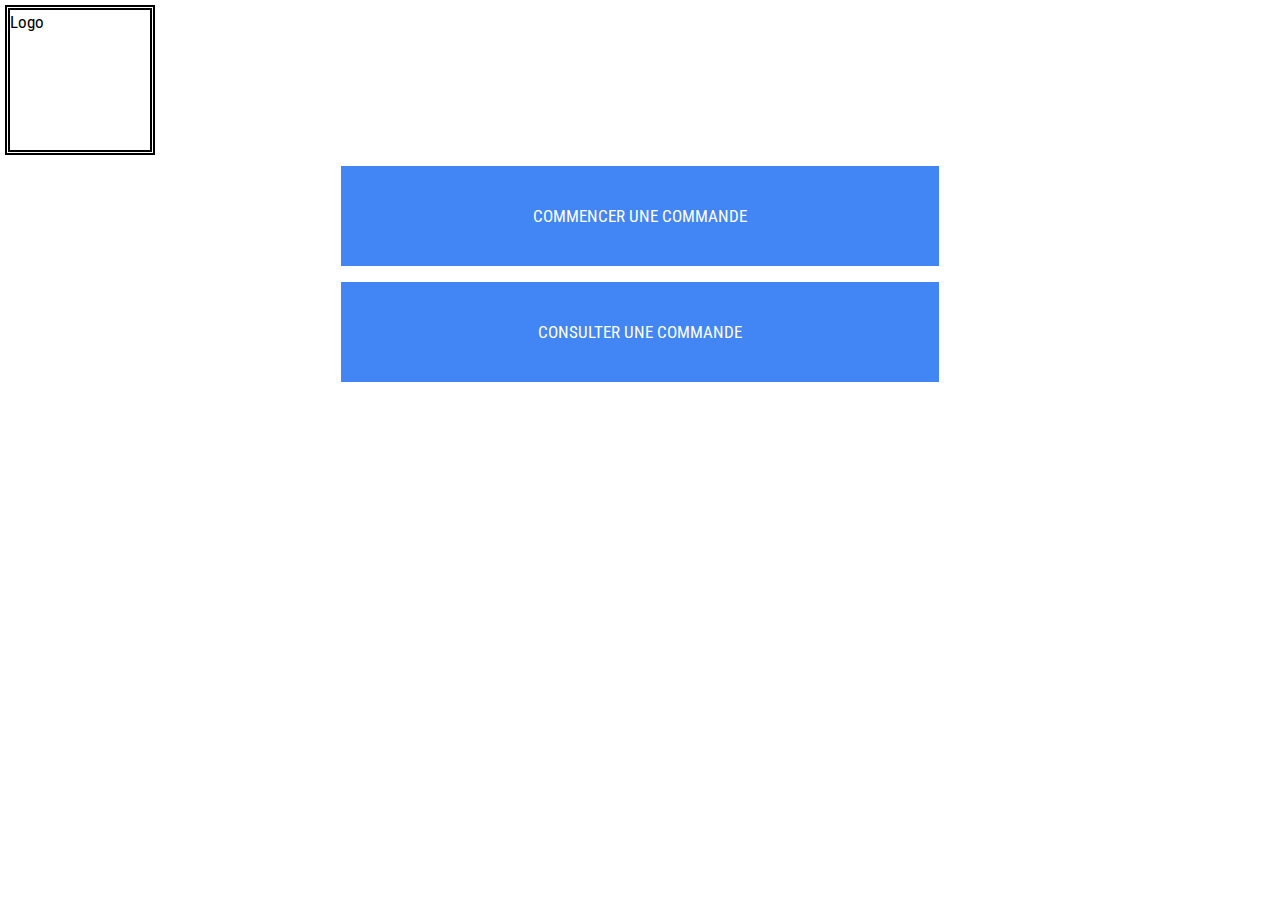
==== commit fe0425ab: "no message" ====
--- a/index.html
+++ b/index.html
@@ -19,14 +19,20 @@
 </head>
 
 <body>
-<div class="logo"></div>
+<div class="logo">Logo</div>
 <div class="container" id="accueil">
     <div class="row">
-        <div class="col-md-6 offset-md-3 col-s-10 offset-s-1 presentation bloc">
-            Commencer une commande
+        <div class="row">
+            <div class="col-md-6 offset-md-3 col-s-10 offset-s-1  ">
+                <a href="commande.html"><input type="button" class="btn btn-xlg blue raised bloc"
+                                               value="Commencer une commande"></a>
+            </div>
         </div>
-        <div class="col-md-6 offset-md-3  col-s-10 offset-s-1 presentation bloc">
-            Consulter une commande
+        <div class="row">
+            <div class="col-md-6 offset-md-3  col-s-10 offset-s-1  ">
+                <a href="recapitulatif.html"><input type="button" class="btn btn-xlg blue raised bloc"
+                                                    value="Consulter une commande"></a>
+            </div>
         </div>
     </div>
 </div>
--- a/css/sandwich.css
+++ b/css/sandwich.css
@@ -2,8 +2,7 @@
         Index
 \*-----------------------*/
 .bloc {
-    height: 150px;
-    line-height: 130px;
+    height: 100px !important ;
 }
 
 @media (max-width: 1000px) {
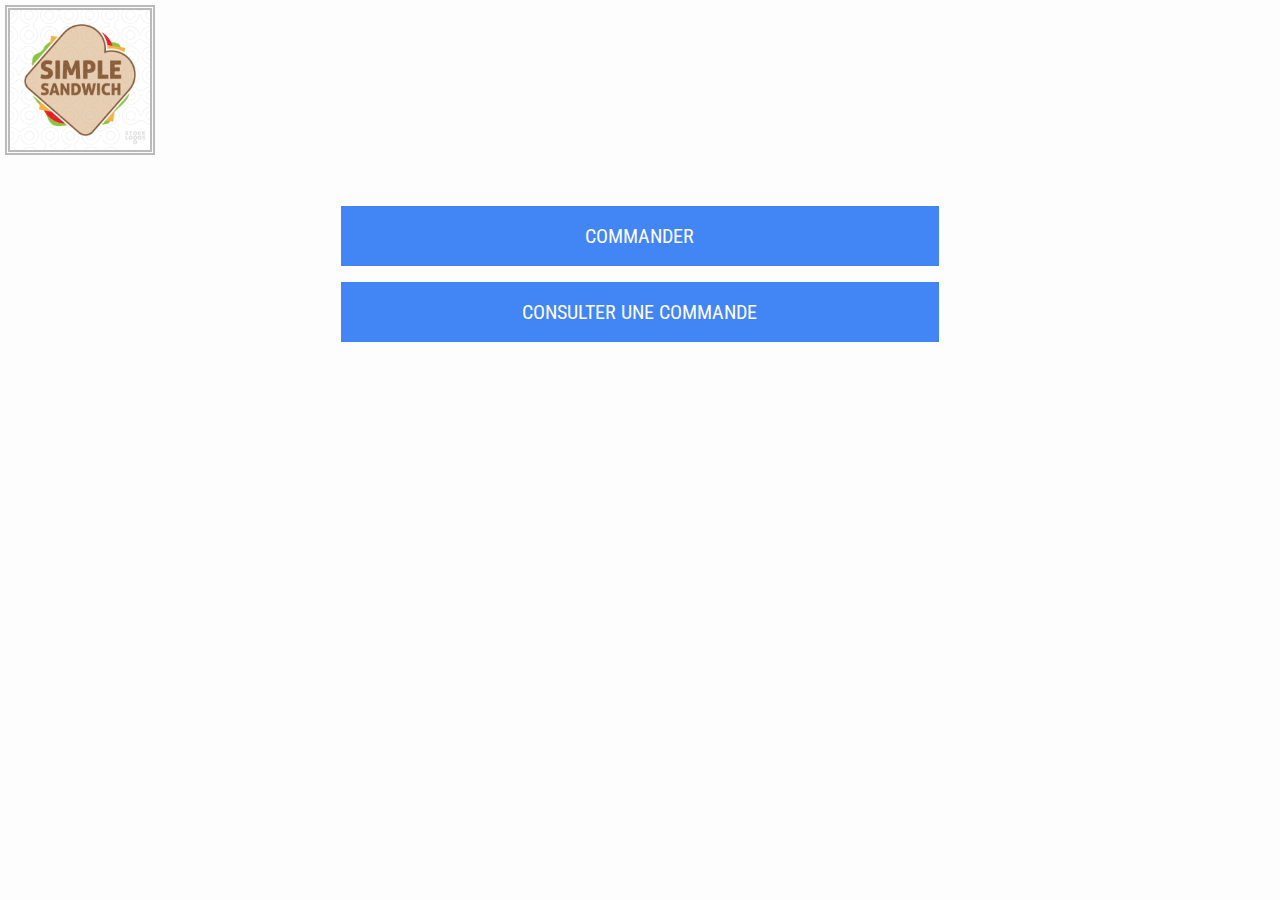
==== commit 0132f33a: "Last push" ====
--- a/index.html
+++ b/index.html
@@ -19,17 +19,22 @@
 </head>
 
 <body>
-<div class="logo">Logo</div>
+<div><img class="logo" src="img/logo.png">  </div>
+
 <div class="container" id="accueil">
     <div class="row">
         <div class="row">
-            <div class="col-md-6 offset-md-3 col-s-10 offset-s-1  ">
+
+            <div class="col-md-6 offset-md-3 col-s-12  ">
                 <a href="commande.html"><input type="button" class="btn btn-xlg blue raised bloc"
-                                               value="Commencer une commande"></a>
+                                               value="Commander"></a>
             </div>
         </div>
+
+
+
         <div class="row">
-            <div class="col-md-6 offset-md-3  col-s-10 offset-s-1  ">
+            <div class="col-md-6 offset-md-3  col-s-12  ">
                 <a href="recapitulatif.html"><input type="button" class="btn btn-xlg blue raised bloc"
                                                     value="Consulter une commande"></a>
             </div>
--- a/css/sandwich.css
+++ b/css/sandwich.css
@@ -1,43 +1,34 @@
+
+body {
+    background-color: #fdfdfd;
+}
+
 /*-----------------------*\
         Index
 \*-----------------------*/
-.bloc {
-    height: 100px !important ;
+.bloc:hover {
+    height: 100px !important;
+    font-size: 1.4em;
 }
 
-@media (max-width: 1000px) {
-    img.normalize {
-        width: 75px;
-        height: 75px;
-    }
+.bloc {
+    font-size: 1.2em;
+    height: 60px !important;
 }
-
-@media (min-width: 1000px) and (max-width: 1200px) {
-    img.normalize{
-        width: 125px;
-        height: 125px;
-    }
-}
-
-@media (min-width: 1200px) {
-    img.normalize{
-        width: 150px;
-        height: 150px;
-    }
-}
-
 
 .logo {
     width: 150px;
     height: 150px;
     border-style: double;
-    border-color: black;
+    border-color: #bbbaba;
     border-width: 5px;
     position: absolute;
 
 }
 
+
 /* media index */
+
 @media screen {
     .logo {
         left: 5px;
@@ -61,7 +52,7 @@
 }
 
 #accueil {
-    padding-top: 150px;
+    padding-top: 190px;
 }
 
 .card {
@@ -72,12 +63,6 @@
     /* padding: 10px;*/
 }
 
-.rubrique {
-    border-style: solid;
-    border-color: black;
-    border-width: 2px;
-    margin: 10px;
-}
 
 .list-checkbox {
     min-height: 200px;
@@ -122,11 +107,18 @@
 
 /* edition_cmd + recap */
 .rubrique {
-    border-style: solid;
-    border-color: black;
-    border-width: 2px;
+    border-style: dashed;
+    border-color: darkgrey;
+    border-width: 1px;
+    background: white;
     margin: 10px;
+}
+.rubrique > .tittle{
+    padding-left: 10px;
+}
 
+.sous-rubrique{
+    border : 1px solid black
 }
 
 .tittle {
@@ -136,3 +128,29 @@
 
 
 
+/*-----------------------*\
+        Media_all_page
+\*-----------------------*/
+
+@media (max-width: 1000px) {
+    img.normalize {
+        width: 75px;
+        height: 75px;
+    }
+}
+
+@media (min-width: 1000px) and (max-width: 1200px) {
+    img.normalize {
+        width: 125px;
+        height: 125px;
+    }
+}
+
+@media (min-width: 1200px) {
+    img.normalize {
+        width: 150px;
+        border-radius: 4%;
+        height: 150px;
+        margin-bottom: 2%;
+    }
+}
